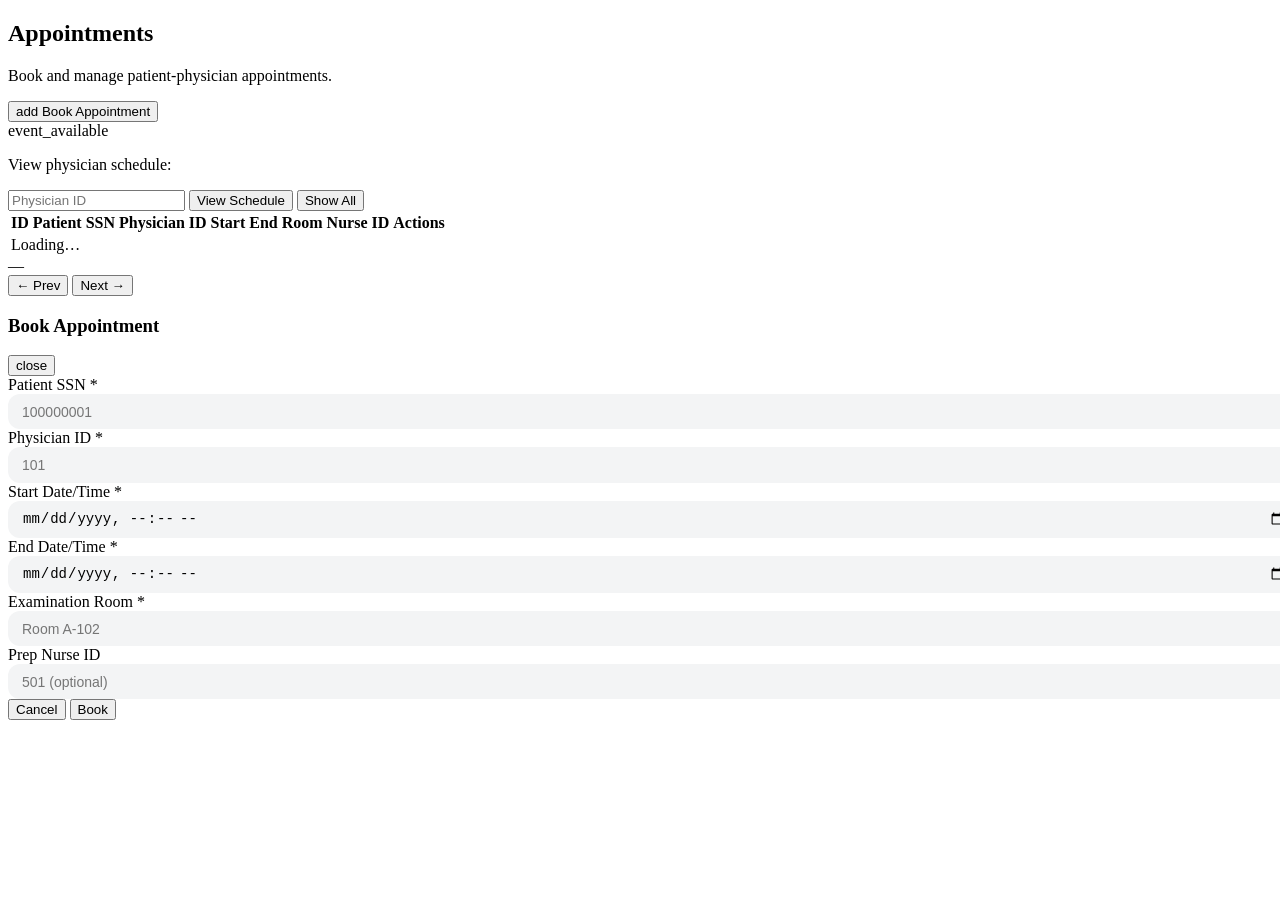
==== src/main/resources/templates/appointment/list.html @ 00fd6b85 "Refactor physician, patient, and appointment list views with improved UI." ====
<!DOCTYPE html>
<html lang="en" xmlns:th="http://www.thymeleaf.org"
      th:replace="~{layout :: layout(~{::title}, ~{::section})}">
<head><title>Appointments — HMS</title></head>
<body>
<section class="p-8 min-h-screen">
    <div class="flex justify-between items-end mb-8">
        <div>
            <h2 class="text-3xl font-extrabold tracking-tight text-on-surface font-headline">Appointments</h2>
            <p class="text-on-surface-variant mt-1">Book and manage patient-physician appointments.</p>
        </div>
        <button onclick="openModal()" class="inline-flex items-center gap-2 px-5 py-3 bg-primary text-white font-semibold rounded-xl hover:bg-sky-700 transition-all active:scale-95 shadow-lg shadow-primary/20 text-sm">
            <span class="material-symbols-outlined">add</span> Book Appointment
        </button>
    </div>

    <!-- Physician Schedule Lookup -->
    <div class="flex gap-3 mb-6 bg-surface-container-low rounded-xl p-4 items-center">
        <span class="material-symbols-outlined text-outline">event_available</span>
        <p class="text-sm font-medium text-on-surface-variant">View physician schedule:</p>
        <input id="schedule-pid" type="number" placeholder="Physician ID" class="px-3 py-2 bg-white border border-outline-variant/30 rounded-lg text-sm outline-none focus:ring-2 focus:ring-primary/20 w-36"/>
        <button onclick="loadSchedule()" class="px-4 py-2 bg-primary text-white text-sm font-semibold rounded-lg hover:bg-sky-700 transition-colors">View Schedule</button>
        <button onclick="loadAppointments(0)" class="px-4 py-2 bg-surface-container text-on-surface text-sm font-medium rounded-lg hover:bg-surface-container-high">Show All</button>
    </div>

    <!-- Table -->
    <div class="bg-surface-container-lowest rounded-xl overflow-hidden shadow-sm">
        <div class="overflow-x-auto">
            <table class="w-full text-left">
                <thead>
                    <tr class="bg-surface-container-low/50">
                        <th class="px-6 py-4 text-xs font-bold text-outline uppercase tracking-wider">ID</th>
                        <th class="px-6 py-4 text-xs font-bold text-outline uppercase tracking-wider">Patient SSN</th>
                        <th class="px-6 py-4 text-xs font-bold text-outline uppercase tracking-wider">Physician ID</th>
                        <th class="px-6 py-4 text-xs font-bold text-outline uppercase tracking-wider">Start</th>
                        <th class="px-6 py-4 text-xs font-bold text-outline uppercase tracking-wider">End</th>
                        <th class="px-6 py-4 text-xs font-bold text-outline uppercase tracking-wider">Room</th>
                        <th class="px-6 py-4 text-xs font-bold text-outline uppercase tracking-wider">Nurse ID</th>
                        <th class="px-6 py-4 text-xs font-bold text-outline uppercase tracking-wider">Actions</th>
                    </tr>
                </thead>
                <tbody id="apt-tbody" class="divide-y divide-surface-container-low/50">
                    <tr><td colspan="8" class="px-6 py-8 text-center text-outline text-sm">Loading…</td></tr>
                </tbody>
            </table>
        </div>
        <div class="px-6 py-4 flex justify-between items-center border-t border-surface-container-low text-sm text-on-surface-variant">
            <span id="page-info">—</span>
            <div class="flex gap-2">
                <button id="prev-btn" onclick="changePage(-1)" class="px-3 py-1.5 bg-surface-container rounded-lg hover:bg-surface-container-high">← Prev</button>
                <button id="next-btn" onclick="changePage(1)"  class="px-3 py-1.5 bg-surface-container rounded-lg hover:bg-surface-container-high">Next →</button>
            </div>
        </div>
    </div>

    <!-- Modal -->
    <div id="modal" class="fixed inset-0 z-[100] hidden items-center justify-center bg-black/20 backdrop-blur-sm">
        <div class="bg-surface-container-lowest w-full max-w-lg rounded-2xl shadow-2xl p-8 m-4 max-h-[90vh] overflow-y-auto">
            <div class="flex justify-between items-start mb-6">
                <h3 class="text-xl font-extrabold text-on-surface font-headline" id="modal-title">Book Appointment</h3>
                <button onclick="closeModal()" class="p-2 hover:bg-surface-container-low rounded-full"><span class="material-symbols-outlined text-outline">close</span></button>
            </div>
            <input type="hidden" id="f-apt-id"/>
            <div class="space-y-4">
                <div class="grid grid-cols-2 gap-4">
                    <div>
                        <label class="text-xs font-semibold text-outline uppercase tracking-wider">Patient SSN *</label>
                        <input id="f-patient" type="number" placeholder="100000001" class="field-input mt-1"/>
                    </div>
                    <div>
                        <label class="text-xs font-semibold text-outline uppercase tracking-wider">Physician ID *</label>
                        <input id="f-physician" type="number" placeholder="101" class="field-input mt-1"/>
                    </div>
                </div>
                <div class="grid grid-cols-2 gap-4">
                    <div>
                        <label class="text-xs font-semibold text-outline uppercase tracking-wider">Start Date/Time *</label>
                        <input id="f-start" type="datetime-local" class="field-input mt-1"/>
                    </div>
                    <div>
                        <label class="text-xs font-semibold text-outline uppercase tracking-wider">End Date/Time *</label>
                        <input id="f-end" type="datetime-local" class="field-input mt-1"/>
                    </div>
                </div>
                <div class="grid grid-cols-2 gap-4">
                    <div>
                        <label class="text-xs font-semibold text-outline uppercase tracking-wider">Examination Room *</label>
                        <input id="f-room" type="text" placeholder="Room A-102" class="field-input mt-1"/>
                    </div>
                    <div>
                        <label class="text-xs font-semibold text-outline uppercase tracking-wider">Prep Nurse ID</label>
                        <input id="f-nurse" type="number" placeholder="501 (optional)" class="field-input mt-1"/>
                    </div>
                </div>
                <div id="modal-err" class="hidden text-error text-sm bg-error-container rounded-lg px-3 py-2"></div>
                <div class="flex gap-3 pt-2">
                    <button onclick="closeModal()" class="flex-1 py-3 bg-surface-container-high text-on-surface-variant font-bold rounded-xl text-sm">Cancel</button>
                    <button onclick="saveAppointment()" id="save-btn" class="flex-[2] py-3 bg-primary text-white font-bold rounded-xl hover:bg-sky-700 active:scale-95 text-sm shadow-lg shadow-primary/20">Book</button>
                </div>
            </div>
        </div>
    </div>
</section>

<style>
.field-input { display:block; width:100%; padding:0.6rem 0.875rem; background:#f3f4f5; border:none; border-radius:0.75rem; font-size:0.875rem; outline:none; }
.field-input:focus { background:#fff; box-shadow:0 0 0 2px rgba(0,99,151,0.15); }
</style>

<script>
let currentPage = 0, editMode = false;

function fmtDt(dt) { return dt ? new Date(dt).toLocaleString('en-IN', {day:'2-digit',month:'short',year:'numeric',hour:'2-digit',minute:'2-digit'}) : '—'; }

async function loadAppointments(page) {
    currentPage = page;
    const tbody = document.getElementById('apt-tbody');
    tbody.innerHTML = '<tr><td colspan="8" class="px-6 py-8 text-center text-outline text-sm">Loading…</td></tr>';
    const res = await apiFetch(`/api/v1/appointments?page=${page}&size=10&sort=appointmentId,asc`);
    if (!res || !res.ok) return;
    const data = (await res.json()).data;
    document.getElementById('page-info').textContent = `Page ${data.pageNo+1} of ${data.totalPages} (${data.totalElements} total)`;
    document.getElementById('prev-btn').disabled = data.pageNo === 0;
    document.getElementById('next-btn').disabled = data.last;
    if (!data.content.length) { tbody.innerHTML = '<tr><td colspan="8" class="px-6 py-8 text-center text-outline text-sm">No appointments.</td></tr>'; return; }
    renderRows(data.content);
}

async function loadSchedule() {
    const pid = document.getElementById('schedule-pid').value;
    if (!pid) { showToast('Enter a physician ID.', 'warn'); return; }
    const res = await apiFetch(`/api/v1/appointments/physician/${pid}`);
    if (!res || !res.ok) { showToast('Physician not found.', 'error'); return; }
    const apts = (await res.json()).data;
    document.getElementById('page-info').textContent = `${apts.length} appointment(s) for physician ${pid}`;
    if (!apts.length) { document.getElementById('apt-tbody').innerHTML = '<tr><td colspan="8" class="px-6 py-8 text-center text-outline text-sm">No appointments for this physician.</td></tr>'; return; }
    renderRows(apts);
}

function renderRows(apts) {
    document.getElementById('apt-tbody').innerHTML = apts.map(a => `
        <tr class="hover:bg-primary-fixed/20 transition-colors">
            <td class="px-6 py-4 text-sm font-medium text-primary">#${a.appointmentId}</td>
            <td class="px-6 py-4 text-sm text-on-surface-variant">${a.patientSsn}</td>
            <td class="px-6 py-4 text-sm text-on-surface-variant">${a.physicianId}</td>
            <td class="px-6 py-4 text-sm text-on-surface">${fmtDt(a.start)}</td>
            <td class="px-6 py-4 text-sm text-on-surface">${fmtDt(a.end)}</td>
            <td class="px-6 py-4 text-sm text-on-surface-variant">${a.examinationRoom || '—'}</td>
            <td class="px-6 py-4 text-sm text-on-surface-variant">${a.prepNurseId || '—'}</td>
            <td class="px-6 py-4">
                <div class="flex gap-2">
                    <button onclick='openEdit(${JSON.stringify(a)})' class="p-1.5 hover:bg-primary-fixed/30 rounded-lg text-primary"><span class="material-symbols-outlined text-lg">edit</span></button>
                    <button onclick="cancelApt(${a.appointmentId})" class="p-1.5 hover:bg-error-container rounded-lg text-error"><span class="material-symbols-outlined text-lg">cancel</span></button>
                </div>
            </td>
        </tr>`).join('');
}

function changePage(d) { loadAppointments(currentPage + d); }

function toLocal(dt) {
    if (!dt) return '';
    return new Date(dt).toISOString().slice(0,16);
}

function openModal() {
    editMode = false;
    document.getElementById('modal-title').textContent = 'Book Appointment';
    document.getElementById('save-btn').textContent = 'Book';
    ['f-apt-id','f-patient','f-physician','f-start','f-end','f-room','f-nurse'].forEach(id => document.getElementById(id).value = '');
    document.getElementById('modal-err').classList.add('hidden');
    document.getElementById('modal').classList.replace('hidden','flex');
}

function openEdit(a) {
    editMode = true;
    document.getElementById('modal-title').textContent = 'Update Appointment';
    document.getElementById('save-btn').textContent = 'Update';
    document.getElementById('f-apt-id').value = a.appointmentId;
    document.getElementById('f-patient').value = a.patientSsn;
    document.getElementById('f-physician').value = a.physicianId;
    document.getElementById('f-start').value = toLocal(a.start);
    document.getElementById('f-end').value = toLocal(a.end);
    document.getElementById('f-room').value = a.examinationRoom || '';
    document.getElementById('f-nurse').value = a.prepNurseId || '';
    document.getElementById('modal-err').classList.add('hidden');
    document.getElementById('modal').classList.replace('hidden','flex');
}

function closeModal() { document.getElementById('modal').classList.replace('flex','hidden'); }

async function saveAppointment() {
    const errEl = document.getElementById('modal-err'); errEl.classList.add('hidden');
    const payload = {
        patientSsn: parseInt(document.getElementById('f-patient').value),
        physicianId: parseInt(document.getElementById('f-physician').value),
        start: document.getElementById('f-start').value || null,
        end: document.getElementById('f-end').value || null,
        examinationRoom: document.getElementById('f-room').value.trim() || null,
        prepNurseId: document.getElementById('f-nurse').value ? parseInt(document.getElementById('f-nurse').value) : null
    };
    const btn = document.getElementById('save-btn'); btn.disabled = true;
    try {
        const aptId = document.getElementById('f-apt-id').value;
        const url  = editMode ? `/api/v1/appointments/${aptId}` : '/api/v1/appointments';
        const meth = editMode ? 'PUT' : 'POST';
        const res = await apiFetch(url, { method: meth, body: JSON.stringify(payload) });
        if (!res) return;
        const body = await res.json();
        if (!res.ok) { errEl.textContent = body.message || 'Error.'; errEl.classList.remove('hidden'); return; }
        showToast(editMode ? 'Appointment updated!' : 'Appointment booked!');
        closeModal(); loadAppointments(currentPage);
    } catch(e) { errEl.textContent = e.message; errEl.classList.remove('hidden'); }
    finally { btn.disabled = false; }
}

async function cancelApt(id) {
    confirmAction(`Cancel appointment #${id}?`, async () => {
        const res = await apiFetch(`/api/v1/appointments/${id}`, { method: 'DELETE' });
        if (res && res.ok) { showToast('Appointment cancelled.'); loadAppointments(currentPage); }
        else showToast('Failed.', 'error');
    });
}

loadAppointments(0);
</script>
</body>
</html>
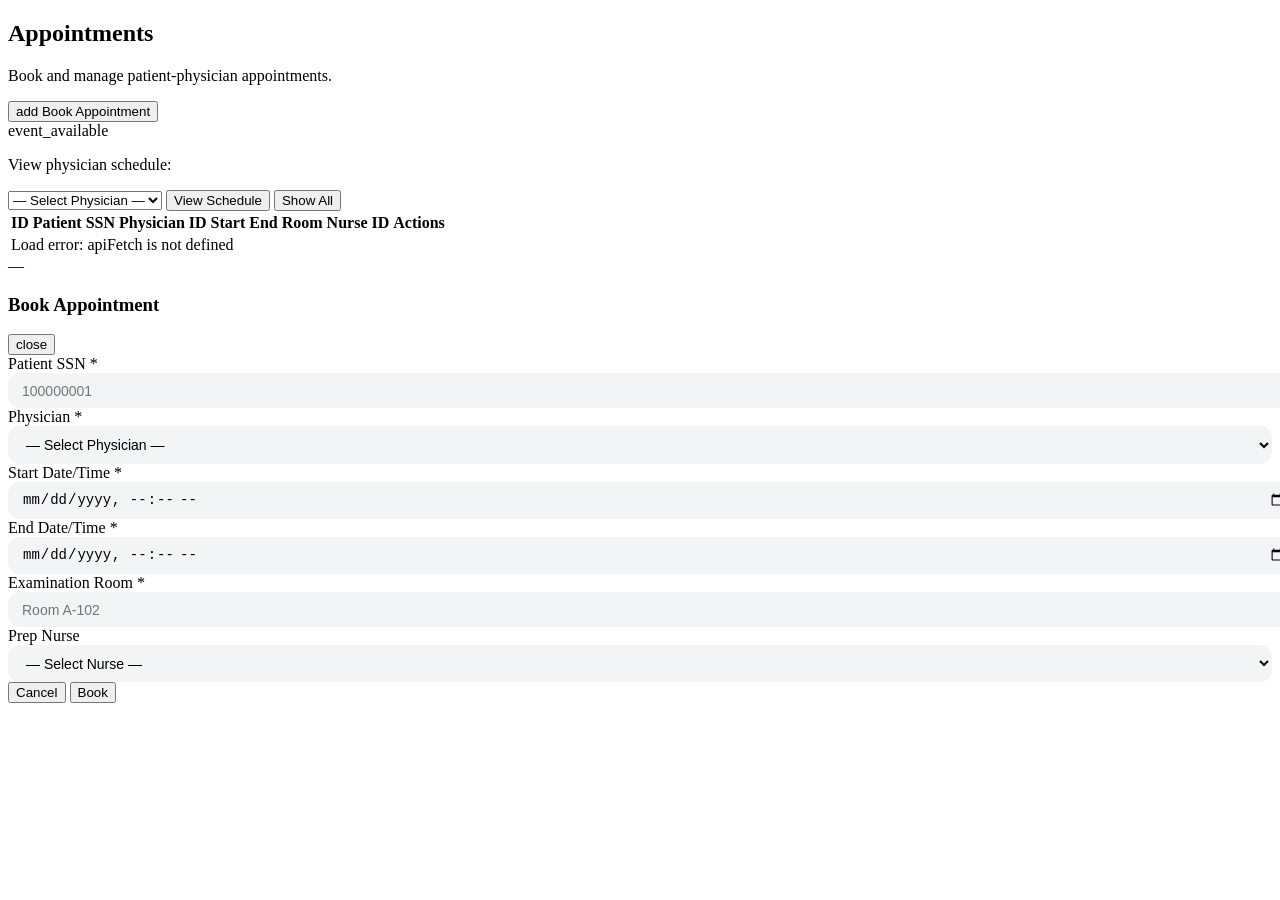
==== commit 68306239: "Refactors appointment list UI to use select dropdowns and pager component." ====
--- a/src/main/resources/templates/appointment/list.html
+++ b/src/main/resources/templates/appointment/list.html
@@ -14,11 +14,12 @@
         </button>
     </div>
 
-    <!-- Physician Schedule Lookup -->
     <div class="flex gap-3 mb-6 bg-surface-container-low rounded-xl p-4 items-center">
         <span class="material-symbols-outlined text-outline">event_available</span>
         <p class="text-sm font-medium text-on-surface-variant">View physician schedule:</p>
-        <input id="schedule-pid" type="number" placeholder="Physician ID" class="px-3 py-2 bg-white border border-outline-variant/30 rounded-lg text-sm outline-none focus:ring-2 focus:ring-primary/20 w-36"/>
+        <select id="schedule-pid" class="px-3 py-2 bg-white border border-outline-variant/30 rounded-lg text-sm outline-none focus:ring-2 focus:ring-primary/20 w-48">
+            <option value="">— Select Physician —</option>
+        </select>
         <button onclick="loadSchedule()" class="px-4 py-2 bg-primary text-white text-sm font-semibold rounded-lg hover:bg-sky-700 transition-colors">View Schedule</button>
         <button onclick="loadAppointments(0)" class="px-4 py-2 bg-surface-container text-on-surface text-sm font-medium rounded-lg hover:bg-surface-container-high">Show All</button>
     </div>
@@ -46,10 +47,7 @@
         </div>
         <div class="px-6 py-4 flex justify-between items-center border-t border-surface-container-low text-sm text-on-surface-variant">
             <span id="page-info">—</span>
-            <div class="flex gap-2">
-                <button id="prev-btn" onclick="changePage(-1)" class="px-3 py-1.5 bg-surface-container rounded-lg hover:bg-surface-container-high">← Prev</button>
-                <button id="next-btn" onclick="changePage(1)"  class="px-3 py-1.5 bg-surface-container rounded-lg hover:bg-surface-container-high">Next →</button>
-            </div>
+            <div id="pager"></div>
         </div>
     </div>
 
@@ -68,8 +66,10 @@
                         <input id="f-patient" type="number" placeholder="100000001" class="field-input mt-1"/>
                     </div>
                     <div>
-                        <label class="text-xs font-semibold text-outline uppercase tracking-wider">Physician ID *</label>
-                        <input id="f-physician" type="number" placeholder="101" class="field-input mt-1"/>
+                        <label class="text-xs font-semibold text-outline uppercase tracking-wider">Physician *</label>
+                        <select id="f-physician" class="field-input mt-1">
+                            <option value="">— Select Physician —</option>
+                        </select>
                     </div>
                 </div>
                 <div class="grid grid-cols-2 gap-4">
@@ -88,8 +88,10 @@
                         <input id="f-room" type="text" placeholder="Room A-102" class="field-input mt-1"/>
                     </div>
                     <div>
-                        <label class="text-xs font-semibold text-outline uppercase tracking-wider">Prep Nurse ID</label>
-                        <input id="f-nurse" type="number" placeholder="501 (optional)" class="field-input mt-1"/>
+                        <label class="text-xs font-semibold text-outline uppercase tracking-wider">Prep Nurse</label>
+                        <select id="f-nurse" class="field-input mt-1">
+                            <option value="">— Select Nurse —</option>
+                        </select>
                     </div>
                 </div>
                 <div id="modal-err" class="hidden text-error text-sm bg-error-container rounded-lg px-3 py-2"></div>
@@ -100,129 +102,145 @@
             </div>
         </div>
     </div>
+
+    <style>
+    .field-input { display:block; width:100%; padding:0.6rem 0.875rem; background:#f3f4f5; border:none; border-radius:0.75rem; font-size:0.875rem; outline:none; }
+    .field-input:focus { background:#fff; box-shadow:0 0 0 2px rgba(0,99,151,0.15); }
+    </style>
+
+    <script>
+    let currentPage = 0;
+    let currentList = [];
+    let editMode = false;
+
+    function fmtDt(dt) { 
+        return dt ? new Date(dt).toLocaleString('en-IN', {day:'2-digit',month:'short',year:'numeric',hour:'2-digit',minute:'2-digit'}) : '—'; 
+    }
+
+    async function loadAppointments(page) {
+        currentPage = page;
+        const tbody = document.getElementById('apt-tbody');
+        tbody.innerHTML = '<tr><td colspan="8" class="px-6 py-8 text-center text-outline text-sm">Loading…</td></tr>';
+        
+        try {
+            const res = await apiFetch('/api/v1/appointments?page=' + page + '&size=10&sort=appointmentId,asc');
+            if (!res || !res.data) return;
+            
+            const data = res.data;
+            currentList = data.content || [];
+            
+            document.getElementById('page-info').textContent = 'Page ' + (data.pageNo + 1) + ' of ' + data.totalPages + ' (' + data.totalElements + ' records)';
+            buildPaginationControls('pager', data.totalPages, data.pageNo, 'loadAppointments');
+            
+            if (currentList.length === 0) {
+                tbody.innerHTML = '<tr><td colspan="8" class="px-6 py-8 text-center text-outline text-sm">No appointments found.</td></tr>'; 
+            } else {
+                renderRows(currentList);
+            }
+        } catch(e) { 
+            tbody.innerHTML = '<tr><td colspan="8" class="px-6 py-8 text-center text-error text-sm">Load error: ' + e.message + '</td></tr>'; 
+        }
+    }
+
+    async function loadSchedule() {
+        const pid = document.getElementById('schedule-pid').value;
+        if (!pid) { showToast('Select a physician.', 'warn'); return; }
+        const res = await apiFetch('/api/v1/appointments/physician/' + pid);
+        if (!res || !res.data) return;
+        currentList = res.data;
+        document.getElementById('page-info').textContent = currentList.length + ' appointment(s) for physician ' + pid;
+        if (!currentList.length) { 
+            document.getElementById('apt-tbody').innerHTML = '<tr><td colspan="8" class="px-6 py-8 text-center text-outline text-sm">No appointments for this physician.</td></tr>'; 
+            return; 
+        }
+        renderRows(currentList);
+    }
+
+    function renderRows(apts) {
+        document.getElementById('apt-tbody').innerHTML = apts.map(a => 
+            '<tr class="hover:bg-primary-fixed/20 transition-colors">' +
+                '<td class="px-6 py-4 text-sm font-medium text-primary">#' + a.appointmentId + '</td>' +
+                '<td class="px-6 py-4 text-sm text-on-surface-variant">' + a.patientSsn + '</td>' +
+                '<td class="px-6 py-4 text-sm text-on-surface-variant">' + a.physicianId + ' — ' + (a.physicianName || '') + '</td>' +
+                '<td class="px-6 py-4 text-sm text-on-surface">' + fmtDt(a.start) + '</td>' +
+                '<td class="px-6 py-4 text-sm text-on-surface">' + fmtDt(a.end) + '</td>' +
+                '<td class="px-6 py-4 text-sm text-on-surface-variant">' + (a.examinationRoom || '—') + '</td>' +
+                '<td class="px-6 py-4 text-sm text-on-surface-variant">' + (a.prepNurseId || '—') + '</td>' +
+                '<td class="px-6 py-4">' +
+                    '<div class="flex gap-2">' +
+                        '<button onclick="openEditById(' + a.appointmentId + ')" class="p-1.5 hover:bg-primary-fixed/30 rounded-lg text-primary"><span class="material-symbols-outlined text-lg">edit</span></button>' +
+                        '<button onclick="cancelApt(' + a.appointmentId + ')" class="p-1.5 hover:bg-error-container rounded-lg text-error"><span class="material-symbols-outlined text-lg">cancel</span></button>' +
+                    '</div>' +
+                '</td>' +
+            '</tr>').join('');
+        applyRoleVisibility();
+    }
+
+    function openEditById(id) {
+        const a = currentList.find(x => x.appointmentId === id);
+        if (!a) return;
+        editMode = true;
+        document.getElementById('modal-title').textContent = 'Update Appointment';
+        document.getElementById('save-btn').textContent = 'Update';
+        document.getElementById('f-apt-id').value = a.appointmentId;
+        document.getElementById('f-patient').value = a.patientSsn;
+        document.getElementById('f-physician').value = a.physicianId;
+        document.getElementById('f-start').value = a.start ? new Date(a.start).toISOString().slice(0,16) : '';
+        document.getElementById('f-end').value = a.end ? new Date(a.end).toISOString().slice(0,16) : '';
+        document.getElementById('f-room').value = a.examinationRoom || '';
+        document.getElementById('f-nurse').value = a.prepNurseId || '';
+        document.getElementById('modal-err').classList.add('hidden');
+        document.getElementById('modal').classList.replace('hidden','flex');
+    }
+
+    function openModal() {
+        editMode = false;
+        document.getElementById('modal-title').textContent = 'Book Appointment';
+        document.getElementById('save-btn').textContent = 'Book';
+        ['f-apt-id','f-patient','f-physician','f-start','f-end','f-room','f-nurse'].forEach(id => document.getElementById(id).value = '');
+        document.getElementById('modal-err').classList.add('hidden');
+        document.getElementById('modal').classList.replace('hidden','flex');
+    }
+
+    function closeModal() { document.getElementById('modal').classList.replace('flex','hidden'); }
+
+    async function saveAppointment() {
+        const errEl = document.getElementById('modal-err'); errEl.classList.add('hidden');
+        const payload = {
+            patientSsn: parseInt(document.getElementById('f-patient').value),
+            physicianId: parseInt(document.getElementById('f-physician').value),
+            start: document.getElementById('f-start').value || null,
+            end: document.getElementById('f-end').value || null,
+            examinationRoom: document.getElementById('f-room').value.trim() || null,
+            prepNurseId: document.getElementById('f-nurse').value ? parseInt(document.getElementById('f-nurse').value) : null
+        };
+        if (!payload.patientSsn || !payload.physicianId || !payload.start || !payload.end || !payload.examinationRoom) {
+            errEl.textContent = 'Please fill all required fields.'; errEl.classList.remove('hidden'); return;
+        }
+        const btn = document.getElementById('save-btn'); btn.disabled = true;
+        try {
+            const aptId = document.getElementById('f-apt-id').value;
+            const res = await apiFetch(editMode ? '/api/v1/appointments/' + aptId : '/api/v1/appointments', { method: editMode ? 'PUT' : 'POST', body: JSON.stringify(payload) });
+            if (res && res.success) {
+                showToast(editMode ? 'Appointment updated!' : 'Appointment booked!');
+                closeModal(); loadAppointments(currentPage);
+            } else if (res) {
+                errEl.textContent = res.message || 'Error.'; errEl.classList.remove('hidden');
+            }
+        } catch(e) { errEl.textContent = e.message; errEl.classList.remove('hidden'); }
+        finally { btn.disabled = false; }
+    }
+
+    async function cancelApt(id) {
+        confirmAction('Cancel appointment #' + id + '?', async () => {
+            const res = await apiFetch('/api/v1/appointments/' + id, { method: 'DELETE' });
+            if (res && res.success) { showToast('Appointment cancelled.'); loadAppointments(currentPage); }
+        });
+    }
+
+    loadAppointments(0);
+    buildPhysicianDropdown('schedule-pid');
+    buildPhysicianDropdown('f-physician');
+    buildNurseDropdown('f-nurse');
+    </script>
 </section>
-
-<style>
-.field-input { display:block; width:100%; padding:0.6rem 0.875rem; background:#f3f4f5; border:none; border-radius:0.75rem; font-size:0.875rem; outline:none; }
-.field-input:focus { background:#fff; box-shadow:0 0 0 2px rgba(0,99,151,0.15); }
-</style>
-
-<script>
-let currentPage = 0, editMode = false;
-
-function fmtDt(dt) { return dt ? new Date(dt).toLocaleString('en-IN', {day:'2-digit',month:'short',year:'numeric',hour:'2-digit',minute:'2-digit'}) : '—'; }
-
-async function loadAppointments(page) {
-    currentPage = page;
-    const tbody = document.getElementById('apt-tbody');
-    tbody.innerHTML = '<tr><td colspan="8" class="px-6 py-8 text-center text-outline text-sm">Loading…</td></tr>';
-    const res = await apiFetch(`/api/v1/appointments?page=${page}&size=10&sort=appointmentId,asc`);
-    if (!res || !res.ok) return;
-    const data = (await res.json()).data;
-    document.getElementById('page-info').textContent = `Page ${data.pageNo+1} of ${data.totalPages} (${data.totalElements} total)`;
-    document.getElementById('prev-btn').disabled = data.pageNo === 0;
-    document.getElementById('next-btn').disabled = data.last;
-    if (!data.content.length) { tbody.innerHTML = '<tr><td colspan="8" class="px-6 py-8 text-center text-outline text-sm">No appointments.</td></tr>'; return; }
-    renderRows(data.content);
-}
-
-async function loadSchedule() {
-    const pid = document.getElementById('schedule-pid').value;
-    if (!pid) { showToast('Enter a physician ID.', 'warn'); return; }
-    const res = await apiFetch(`/api/v1/appointments/physician/${pid}`);
-    if (!res || !res.ok) { showToast('Physician not found.', 'error'); return; }
-    const apts = (await res.json()).data;
-    document.getElementById('page-info').textContent = `${apts.length} appointment(s) for physician ${pid}`;
-    if (!apts.length) { document.getElementById('apt-tbody').innerHTML = '<tr><td colspan="8" class="px-6 py-8 text-center text-outline text-sm">No appointments for this physician.</td></tr>'; return; }
-    renderRows(apts);
-}
-
-function renderRows(apts) {
-    document.getElementById('apt-tbody').innerHTML = apts.map(a => `
-        <tr class="hover:bg-primary-fixed/20 transition-colors">
-            <td class="px-6 py-4 text-sm font-medium text-primary">#${a.appointmentId}</td>
-            <td class="px-6 py-4 text-sm text-on-surface-variant">${a.patientSsn}</td>
-            <td class="px-6 py-4 text-sm text-on-surface-variant">${a.physicianId}</td>
-            <td class="px-6 py-4 text-sm text-on-surface">${fmtDt(a.start)}</td>
-            <td class="px-6 py-4 text-sm text-on-surface">${fmtDt(a.end)}</td>
-            <td class="px-6 py-4 text-sm text-on-surface-variant">${a.examinationRoom || '—'}</td>
-            <td class="px-6 py-4 text-sm text-on-surface-variant">${a.prepNurseId || '—'}</td>
-            <td class="px-6 py-4">
-                <div class="flex gap-2">
-                    <button onclick='openEdit(${JSON.stringify(a)})' class="p-1.5 hover:bg-primary-fixed/30 rounded-lg text-primary"><span class="material-symbols-outlined text-lg">edit</span></button>
-                    <button onclick="cancelApt(${a.appointmentId})" class="p-1.5 hover:bg-error-container rounded-lg text-error"><span class="material-symbols-outlined text-lg">cancel</span></button>
-                </div>
-            </td>
-        </tr>`).join('');
-}
-
-function changePage(d) { loadAppointments(currentPage + d); }
-
-function toLocal(dt) {
-    if (!dt) return '';
-    return new Date(dt).toISOString().slice(0,16);
-}
-
-function openModal() {
-    editMode = false;
-    document.getElementById('modal-title').textContent = 'Book Appointment';
-    document.getElementById('save-btn').textContent = 'Book';
-    ['f-apt-id','f-patient','f-physician','f-start','f-end','f-room','f-nurse'].forEach(id => document.getElementById(id).value = '');
-    document.getElementById('modal-err').classList.add('hidden');
-    document.getElementById('modal').classList.replace('hidden','flex');
-}
-
-function openEdit(a) {
-    editMode = true;
-    document.getElementById('modal-title').textContent = 'Update Appointment';
-    document.getElementById('save-btn').textContent = 'Update';
-    document.getElementById('f-apt-id').value = a.appointmentId;
-    document.getElementById('f-patient').value = a.patientSsn;
-    document.getElementById('f-physician').value = a.physicianId;
-    document.getElementById('f-start').value = toLocal(a.start);
-    document.getElementById('f-end').value = toLocal(a.end);
-    document.getElementById('f-room').value = a.examinationRoom || '';
-    document.getElementById('f-nurse').value = a.prepNurseId || '';
-    document.getElementById('modal-err').classList.add('hidden');
-    document.getElementById('modal').classList.replace('hidden','flex');
-}
-
-function closeModal() { document.getElementById('modal').classList.replace('flex','hidden'); }
-
-async function saveAppointment() {
-    const errEl = document.getElementById('modal-err'); errEl.classList.add('hidden');
-    const payload = {
-        patientSsn: parseInt(document.getElementById('f-patient').value),
-        physicianId: parseInt(document.getElementById('f-physician').value),
-        start: document.getElementById('f-start').value || null,
-        end: document.getElementById('f-end').value || null,
-        examinationRoom: document.getElementById('f-room').value.trim() || null,
-        prepNurseId: document.getElementById('f-nurse').value ? parseInt(document.getElementById('f-nurse').value) : null
-    };
-    const btn = document.getElementById('save-btn'); btn.disabled = true;
-    try {
-        const aptId = document.getElementById('f-apt-id').value;
-        const url  = editMode ? `/api/v1/appointments/${aptId}` : '/api/v1/appointments';
-        const meth = editMode ? 'PUT' : 'POST';
-        const res = await apiFetch(url, { method: meth, body: JSON.stringify(payload) });
-        if (!res) return;
-        const body = await res.json();
-        if (!res.ok) { errEl.textContent = body.message || 'Error.'; errEl.classList.remove('hidden'); return; }
-        showToast(editMode ? 'Appointment updated!' : 'Appointment booked!');
-        closeModal(); loadAppointments(currentPage);
-    } catch(e) { errEl.textContent = e.message; errEl.classList.remove('hidden'); }
-    finally { btn.disabled = false; }
-}
-
-async function cancelApt(id) {
-    confirmAction(`Cancel appointment #${id}?`, async () => {
-        const res = await apiFetch(`/api/v1/appointments/${id}`, { method: 'DELETE' });
-        if (res && res.ok) { showToast('Appointment cancelled.'); loadAppointments(currentPage); }
-        else showToast('Failed.', 'error');
-    });
-}
-
-loadAppointments(0);
-</script>
-</body>
-</html>
